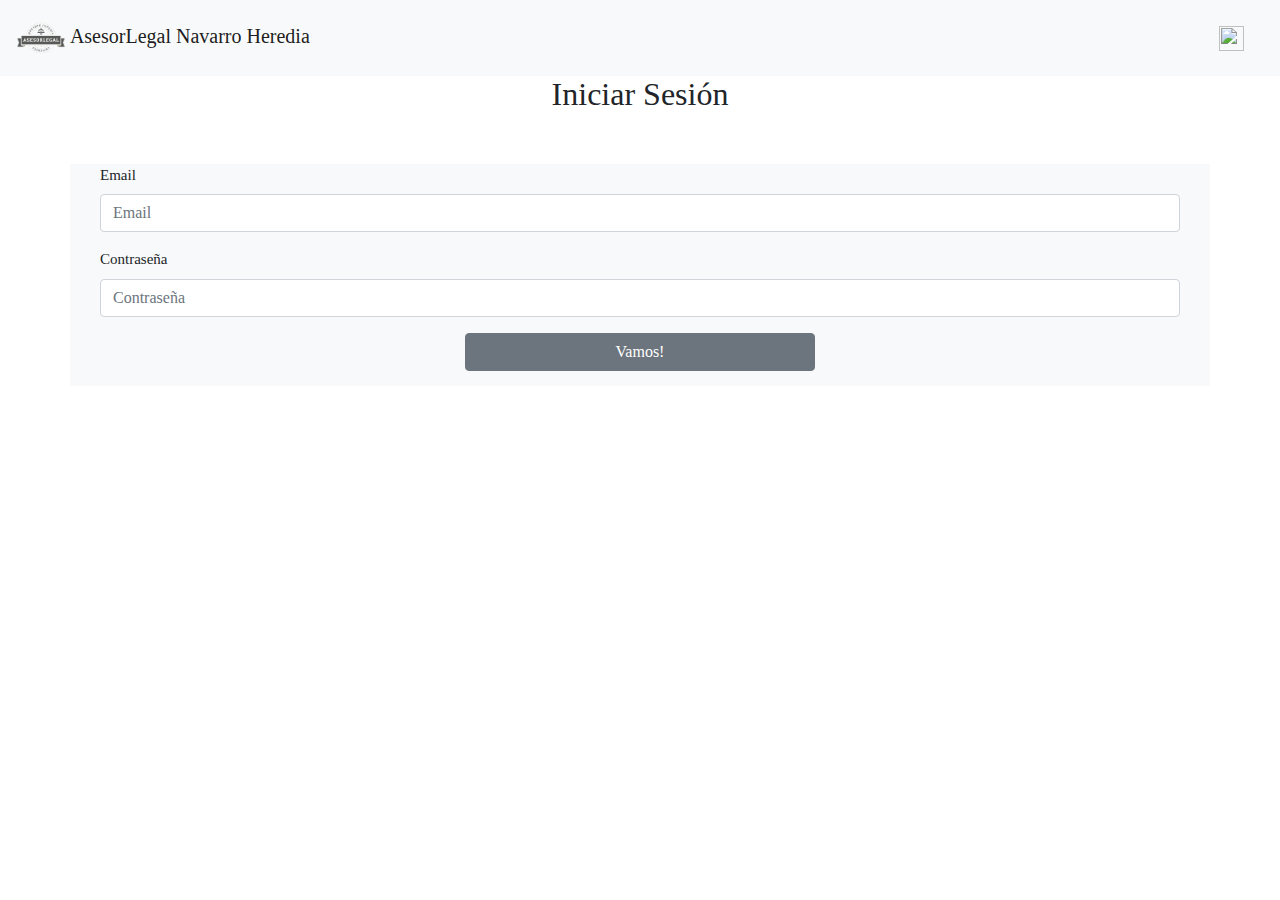
==== admin-login.html @ bcea9830 "Add files via upload" ====
<html>
<head>
  <meta charset="utf-8">
  <meta name="viewport" content="width=device-width, initial-scale=1">
  <link rel="stylesheet" href="https://maxcdn.bootstrapcdn.com/bootstrap/4.0.0/css/bootstrap.min.css" integrity="sha384-Gn5384xqQ1aoWXA+058RXPxPg6fy4IWvTNh0E263XmFcJlSAwiGgFAW/dAiS6JXm" crossorigin="anonymous">
  <link rel="stylesheet" type="text/css" href="css/style.css">
  <link href='https://fonts.googleapis.com/css?family=Times New Roman' rel='stylesheet'>
  <link href="https://cdn.rawgit.com/michalsnik/aos/2.1.1/dist/aos.css" rel="stylesheet">

  <title>AsesorLegal Navarro Heredia</title>
  <link rel="icon" href="images/Logo.png">
</head>
<body data-spy="scroll" data-target=".navbar" data-offset="50">
  <div id="Welcome">
    <!-- Start navigation Bar -->
    <nav class="navbar navbar-expand-lg navbar fixed-top  navbar-light bg-light">
      <a class="navbar-brand" href="index.html">
        <img src="images/Logo.png" width="50" height="50" class="d-inline-block" alt="Logo"> AsesorLegal Navarro Heredia
      </a>
      <button class="navbar-toggler" type="button" data-toggle="collapse" data-target="#navbarText" aria-controls="navbarText" aria-expanded="false" aria-label="Toggle navigation">
        <span class="navbar-toggler-icon"></span>
      </button>
      <div class="collapse navbar-collapse" id="navbarText">
        <ul class="navbar-nav ml-auto">
            <!-- Home button -->
            <li class="nav-item">
              <a class="nav-link" href="index.html">
                <img src="images/home.png" width="25" height="25" class="d-inline-block" alt="Home">
              </a>
            </li>
        </ul>
      </div>
    </nav>
    <!-- End Navigation Bar -->
  </div>
   <!-- Start of Login -->
   <div class="container">
    <div class="row">
      <div class="col navMenu">
        <h2 class="text-center">Iniciar Sesión</h2>
      </div>
    </div>
    <br>
    <div class="row bg-light">
      <div class="col">
        <form action="dbconvecter.php" method="POST">
          <div class="form-group col-12">
            <label for="inputEmail">Email</label>
            <input type="email" class="form-control" id="inputEmail" name="email" placeholder="Email" required>
          </div>
          <div class="form-group col-12">
            <label for="password">Contraseña</label>
            <input type="password" class="form-control" id="password" name="password" placeholder="Contraseña" required>
          </div>
          <div class="row">
            <div class="col-md-4 offset-md-4">
              <button type="submit" class="btn btn-secondary btn-block">Vamos!</button>
            </div>
          </div>
        </form>
      </div>
    </div>
    <br>
  </div>
  <!-- End of Login -->
  <script src="js/jquery-3.3.1.min.js"></script>
  <script src="https://cdnjs.cloudflare.com/ajax/libs/popper.js/1.12.9/umd/popper.min.js" integrity="sha384-ApNbgh9B+Y1QKtv3Rn7W3mgPxhU9K/ScQsAP7hUibX39j7fakFPskvXusvfa0b4Q" crossorigin="anonymous"></script>
  <script src="https://maxcdn.bootstrapcdn.com/bootstrap/4.0.0/js/bootstrap.min.js" integrity="sha384-JZR6Spejh4U02d8jOt6vLEHfe/JQGiRRSQQxSfFWpi1MquVdAyjUar5+76PVCmYl" crossorigin="anonymous"></script>
  <script defer src="https://use.fontawesome.com/releases/v5.0.6/js/all.js"></script>
  <script type="text/javascript" src="js/map.js"></script>
  <script type="text/javascript" src="js/smooth-scroll.js"></script>
  <script src="https://cdn.rawgit.com/michalsnik/aos/2.1.1/dist/aos.js"></script>
  <script type="text/javascript" src="js/image-effect.js"></script>
  <script async defer src="https://maps.googleapis.com/maps/api/js?key=YOUR_API_KEY&callback=myMap"></script>
</body>
</html>
---- css/style.css ----
body{
	font-family: 'Times New Roman', sans-serif; /* Cambia 'Arial' por el tipo de letra deseado */
	font-size: 15px;
}
.nav-item{
	padding-right: 12px;
	padding-left: 12px;
}
.flag{
	max-height: 20px;
	max-width: 20px;
	margin-top: 10px;
}
.nav-link.active{
	background-color: lightgrey !important;
}

.reserve-container{
	position: relative;
}
.card-body{
	background-color: lightgrey;
	-webkit-transition: all 1s ease; /* Safari and Chrome */
  	-moz-transition: all 1s ease; /* Firefox */
  	-o-transition: all 1s ease; /* IE 9 */
  	-ms-transition: all 1s ease; /* Opera */
  	transition: all 1s ease;
}



.card-body:hover{
	-webkit-transform: scale(1.05);
	-moz-transform: scale(1.05);
	-o-transform: scale(1.05);
	-ms-transform: scale(1.05);
	transform: scale(1.05);
}

.reserve-text{
    position: absolute;
    top: 40%;
    left: 50%;
    transform: translate(-50%, -50%);
}

.image-reserve{
	opacity: 0.4;
	max-height: 750px;
}

.carousel-caption{
	top: 40%;
}

.img-slider{
	min-height: 320px;
}

.navMenu{
	padding-top: 75px;
	padding-bottom: 20px;
}

.card-img-top{
	height: 200px;
}

.map{
	height: 320px;
}

@media screen and (max-width : 1920px){
  .only-mobile{
  visibility:hidden;
  }
}

@media screen and (max-width : 506px){
 
 .only-mobile{
  visibility:visible;
  }
}

.footer{
	margin-bottom: 30px;
	margin-top: 30px;
	padding-top: 20px;
}
.social-icon{
	font-size:28; 
}

footer{
	position: fixed;
	bottom: 0px;
	padding-top: 20px;
}
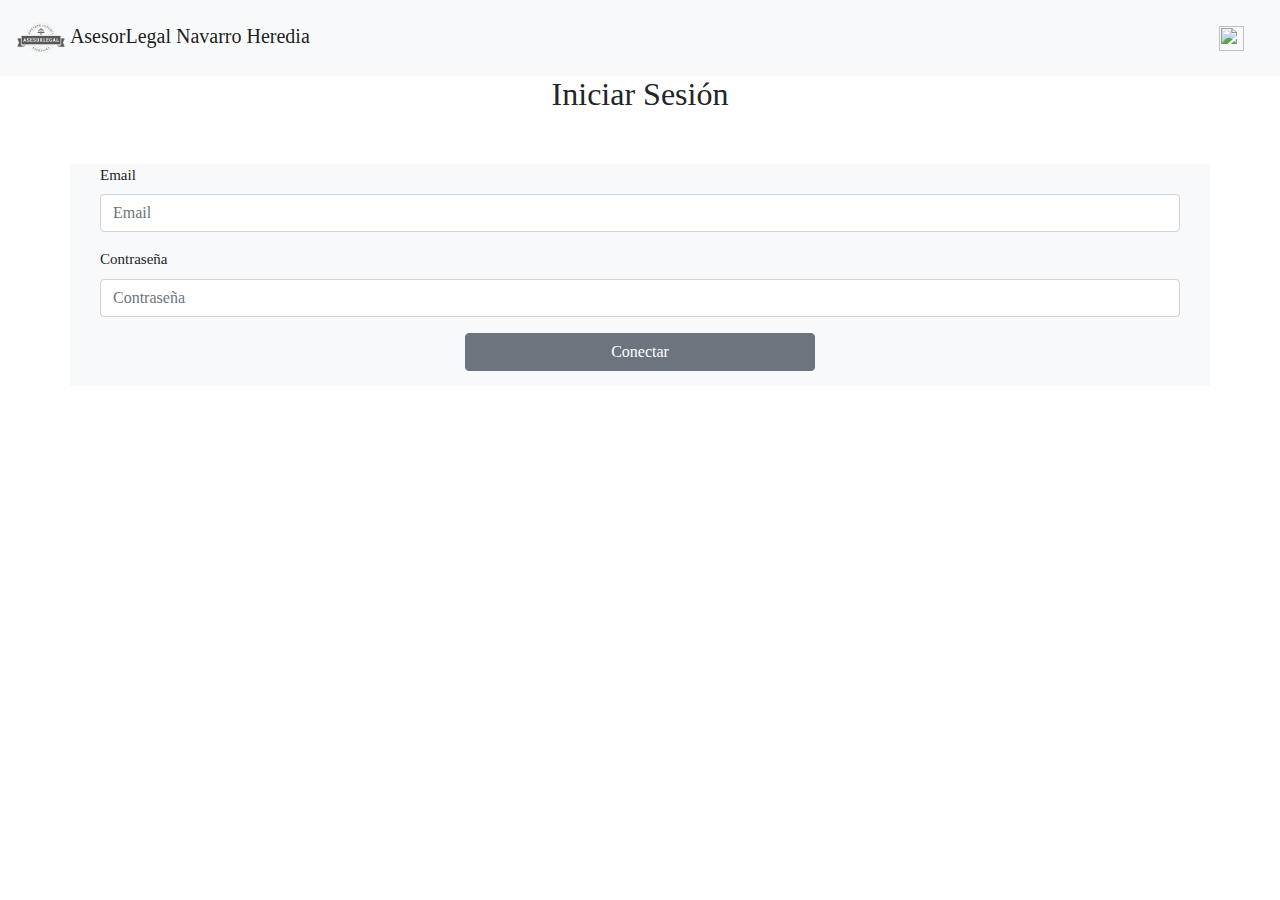
==== commit 7c47f85d: "admin-login.html" ====
--- a/admin-login.html
+++ b/admin-login.html
@@ -34,7 +34,7 @@
     <!-- End Navigation Bar -->
   </div>
    <!-- Start of Login -->
-   <div class="container">
+  <div class="container">
     <div class="row">
       <div class="col navMenu">
         <h2 class="text-center">Iniciar Sesión</h2>
@@ -43,7 +43,7 @@
     <br>
     <div class="row bg-light">
       <div class="col">
-        <form action="dbconvecter.php" method="POST">
+        <form action="dbconvecter.php" method="POST" onsubmit="return validateForm()">
           <div class="form-group col-12">
             <label for="inputEmail">Email</label>
             <input type="email" class="form-control" id="inputEmail" name="email" placeholder="Email" required>
@@ -54,7 +54,7 @@
           </div>
           <div class="row">
             <div class="col-md-4 offset-md-4">
-              <button type="submit" class="btn btn-secondary btn-block">Vamos!</button>
+              <button type="submit" class="btn btn-secondary btn-block">Conectar</button>
             </div>
           </div>
         </form>
@@ -63,14 +63,45 @@
     <br>
   </div>
   <!-- End of Login -->
-  <script src="js/jquery-3.3.1.min.js"></script>
-  <script src="https://cdnjs.cloudflare.com/ajax/libs/popper.js/1.12.9/umd/popper.min.js" integrity="sha384-ApNbgh9B+Y1QKtv3Rn7W3mgPxhU9K/ScQsAP7hUibX39j7fakFPskvXusvfa0b4Q" crossorigin="anonymous"></script>
+
+  <!-- Error modal -->
+  <div class="modal fade" id="errorModal" tabindex="-1" role="dialog" aria-labelledby="errorModalLabel" aria-hidden="true">
+    <div class="modal-dialog" role="document">
+      <div class="modal-content">
+        <div class="modal-header">
+          <h5 class="modal-title" id="errorModalLabel">Error de inicio de sesión</h5>
+          <button type="button" class="close" data-dismiss="modal" aria-label="Close">
+            <span aria-hidden="true">&times;</span>
+          </button>
+        </div>
+        <div class="modal-body text-center">
+        <img src="images/error.png" alt="Error" width="100" height="100">
+          <p>Intente de nuevo. Correo o contraseña incorrectos.</p>
+        </div>
+        <div class="modal-footer">
+          <button type="button" class="btn btn-secondary" data-dismiss="modal">Cerrar</button>
+        </div>
+      </div>
+    </div>
+  </div>
+
+  <script src="https://code.jquery.com/jquery-3.6.0.min.js"></script>
   <script src="https://maxcdn.bootstrapcdn.com/bootstrap/4.0.0/js/bootstrap.min.js" integrity="sha384-JZR6Spejh4U02d8jOt6vLEHfe/JQGiRRSQQxSfFWpi1MquVdAyjUar5+76PVCmYl" crossorigin="anonymous"></script>
-  <script defer src="https://use.fontawesome.com/releases/v5.0.6/js/all.js"></script>
-  <script type="text/javascript" src="js/map.js"></script>
-  <script type="text/javascript" src="js/smooth-scroll.js"></script>
-  <script src="https://cdn.rawgit.com/michalsnik/aos/2.1.1/dist/aos.js"></script>
-  <script type="text/javascript" src="js/image-effect.js"></script>
-  <script async defer src="https://maps.googleapis.com/maps/api/js?key=YOUR_API_KEY&callback=myMap"></script>
+
+  <script>
+    function validateForm() {
+      var email = document.getElementById('inputEmail').value;
+      var password = document.getElementById('password').value;
+
+      if (email === 'admin@admin.ad' && password === 'adminadmin') {
+        // Iniciar sesión exitosa
+        return true;
+      } else {
+        // Mostrar ventana emergente de error
+        $('#errorModal').modal('show');
+        return false;
+      }
+    }
+  </script>
 </body>
 </html>
